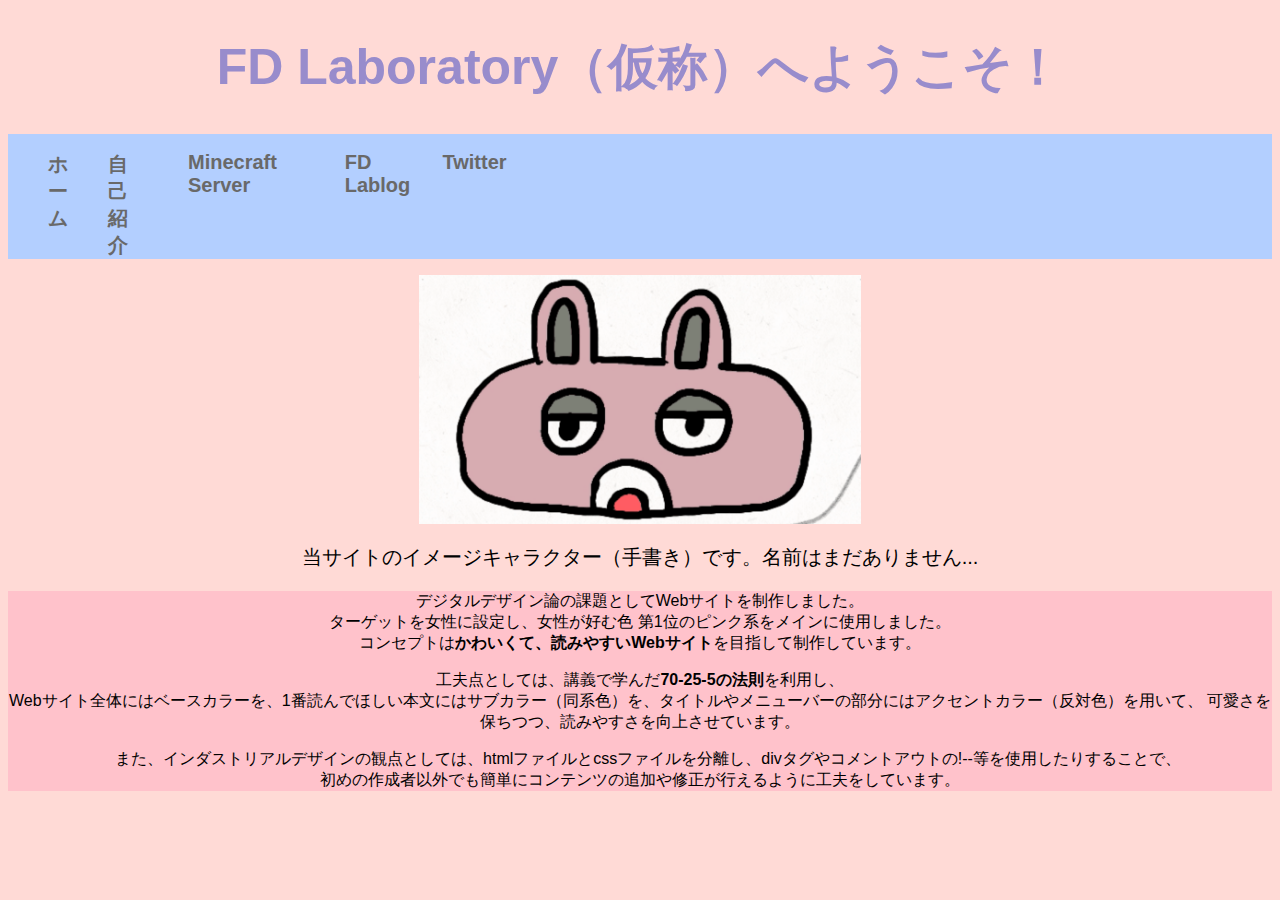
==== index.html @ 3c874321 "update: コード修正" ====
<!DOCTYPE html>
<html>
    <head>
        <meta charset="UTF-8">
        <link href="styles/default.css" rel="stylesheet">
        <link href="styles/index.css" rel="stylesheet">
        <title>デジタルデザイン論</title>

        <!--スマホ用のリサイズmetaタグ-->
        <meta name="viewport"
             content="width=device-width,
                height=device-height,
                initial-scale=1.0,
                minimum-scale=1.0,
                maximum-scale=2.0,
                user-scalable=yes" />

    </head>
    <body class="index">
        <h1>FD Laboratory（仮称）へようこそ！</h1>

        <nav>
            <ul id="navbar">
              <li><a href="index.html">ホーム</a></li>
              <li><a href="introduce.html">自己紹介</a></li>
              <li><a href="minecraft.html">Minecraft Server</a></li>
              <li><a href="#">FD Lablog</a></li>
              <li><a href="https://twitter.com/daisuke6269" target="blank" rel="noopener noreferrer">Twitter</a></li>
            </ul>
          </nav>

          <img src="images/index/001.gif" alt="My illust">

          <div class="ov">
          <p>当サイトのイメージキャラクター（手書き）です。名前はまだありません...</p>
            </div>

          <div class="main">
              デジタルデザイン論の課題としてWebサイトを制作しました。<br>
              ターゲットを女性に設定し、女性が好む色 第1位のピンク系をメインに使用しました。<br>
              コンセプトは<b>かわいくて、読みやすいWebサイト</b>を目指して制作しています。<br>
              <p>工夫点としては、講義で学んだ<b>70-25-5の法則</b>を利用し、<br>
              Webサイト全体にはベースカラーを、1番読んでほしい本文にはサブカラー（同系色）を、タイトルやメニューバーの部分にはアクセントカラー（反対色）を用いて、
              可愛さを保ちつつ、読みやすさを向上させています。</p>
            　また、インダストリアルデザインの観点としては、htmlファイルとcssファイルを分離し、divタグやコメントアウトの!--等を使用したりすることで、<br>
              初めの作成者以外でも簡単にコンテンツの追加や修正が行えるように工夫をしています。
            </div>
         
          

    </body>
</html>
---- styles/default.css ----
html {
    font-family: sans-serif;
    background-color: #ffdad6;
}
h1 {
    font-size: 312.5%;/* 50px */
    color: #988ccc;
    text-align: center;
}
h2 {
    font-size: 187.5%;/* 30px */
}
h3 {
    font-size: 143.75%/* 23px */
}
nav {
    width: 100%;
    height: 375%;/* 60px */
    background-color: #b3cfff;
    padding-top: 1px;
    box-sizing: border-box;
    text-align: center;
}
#navbar/* navbarのul部分 */{
    display: flex;
}
#navbar li {
    list-style: none;
    font-size: 125%;/* 20px */
}
#navbar a {
    display: block;
    text-decoration: none;
    color: dimgray;
    margin-right: 312.5%;/* 50px */
    font-weight: bold;
}
#navbar a:hover {
    background-color: #8ab5ff;
}
div.ov {
    font-size: 125%;/* 20px */
    color: black;
}
div.function {
    font-size: 125%;/* 20px */
}
div.main {
    font-size: 100%;/* 16px */
    color: black;
    background-color: #ffc2cb;
}
---- styles/index.css ----
body.index {
    text-align: center;
}
img {
    display: block;
    margin: 0 auto;
    width: 35%;
    height: 35%;
}
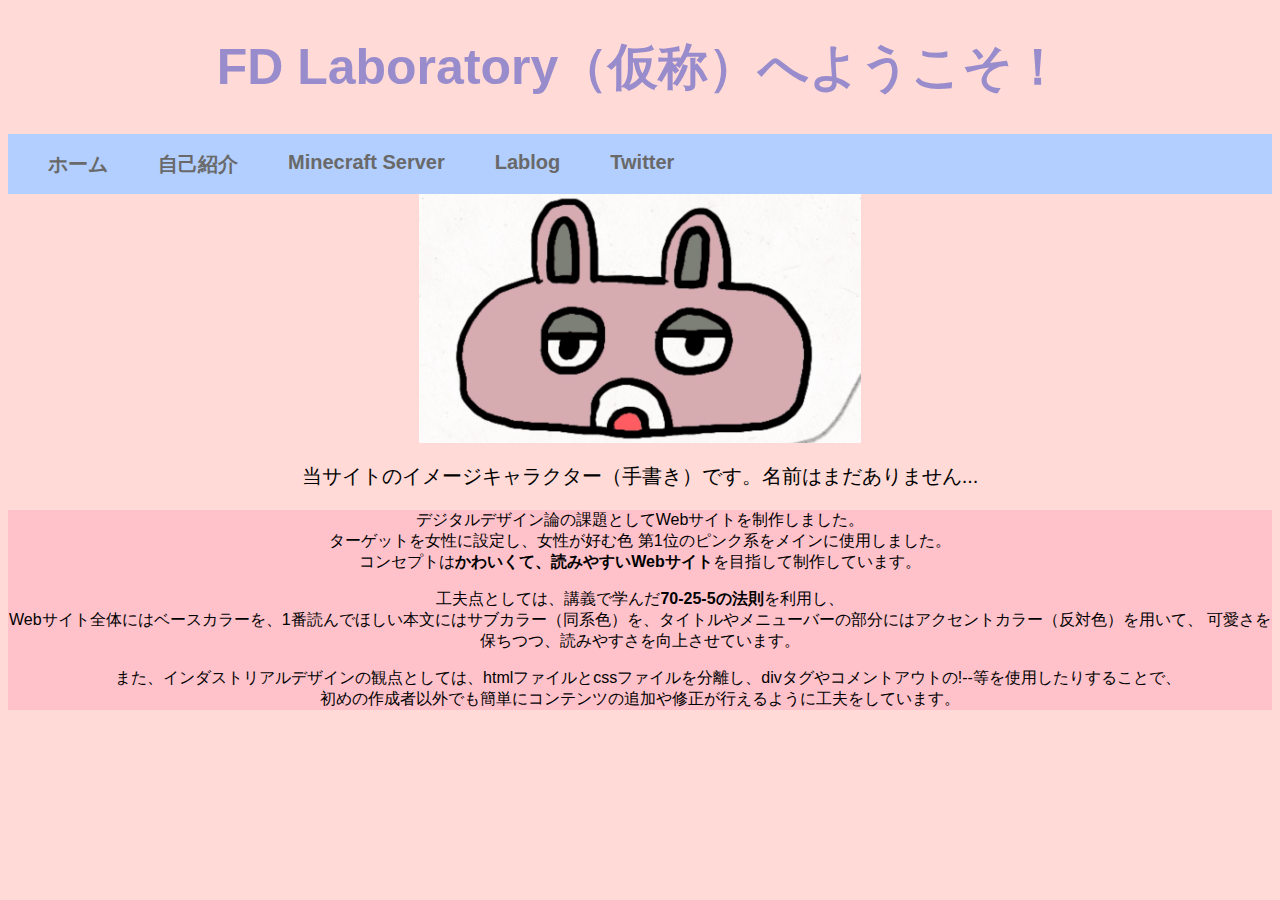
==== commit 5d6e8fe6: "update: コード修正" ====
--- a/index.html
+++ b/index.html
@@ -24,7 +24,7 @@
               <li><a href="index.html">ホーム</a></li>
               <li><a href="introduce.html">自己紹介</a></li>
               <li><a href="minecraft.html">Minecraft Server</a></li>
-              <li><a href="#">FD Lablog</a></li>
+              <li><a href="#">Lablog</a></li>
               <li><a href="https://twitter.com/daisuke6269" target="blank" rel="noopener noreferrer">Twitter</a></li>
             </ul>
           </nav>
--- a/styles/default.css
+++ b/styles/default.css
@@ -11,13 +11,13 @@
     font-size: 187.5%;/* 30px */
 }
 h3 {
-    font-size: 143.75%/* 23px */
+    font-size: 100%/* 23px 143.75% */
 }
 nav {
     width: 100%;
-    height: 375%;/* 60px */
+    height: 60px;/* 60px 375% */
     background-color: #b3cfff;
-    padding-top: 1px;
+    padding-top: 1px;/* 6.25% 1px */
     box-sizing: border-box;
     text-align: center;
 }
@@ -26,13 +26,13 @@
 }
 #navbar li {
     list-style: none;
-    font-size: 125%;/* 20px */
+    font-size: 125%;/* 20px 125% */
 }
 #navbar a {
     display: block;
     text-decoration: none;
     color: dimgray;
-    margin-right: 312.5%;/* 50px */
+    margin-right: 50px;/* 50px 312.5% */
     font-weight: bold;
 }
 #navbar a:hover {
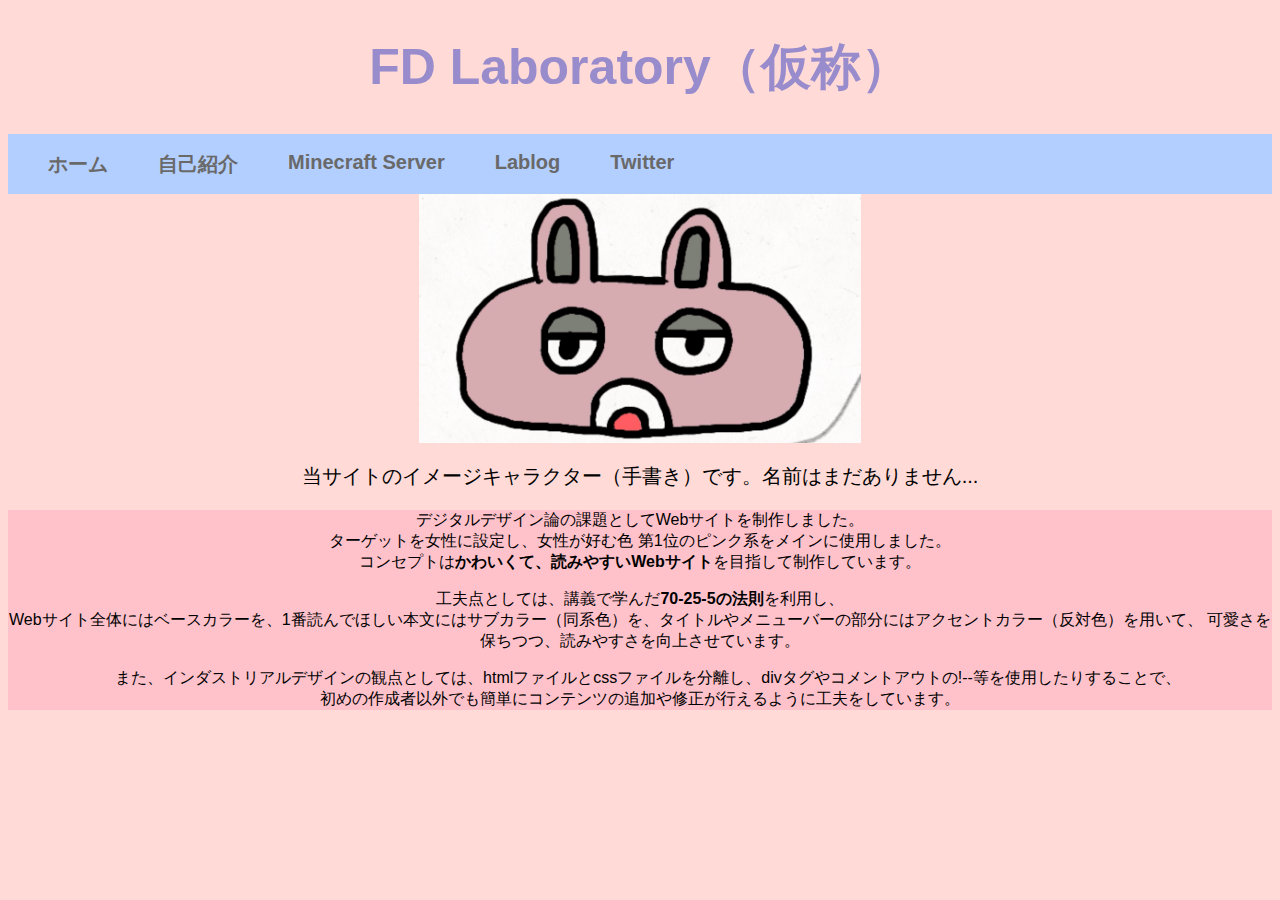
==== commit e62fffc0: "add: ライブラリの追加" ====
--- a/index.html
+++ b/index.html
@@ -17,7 +17,7 @@
 
     </head>
     <body class="index">
-        <h1>FD Laboratory（仮称）へようこそ！</h1>
+        <h1>FD Laboratory（仮称）</h1>
 
         <nav>
             <ul id="navbar">
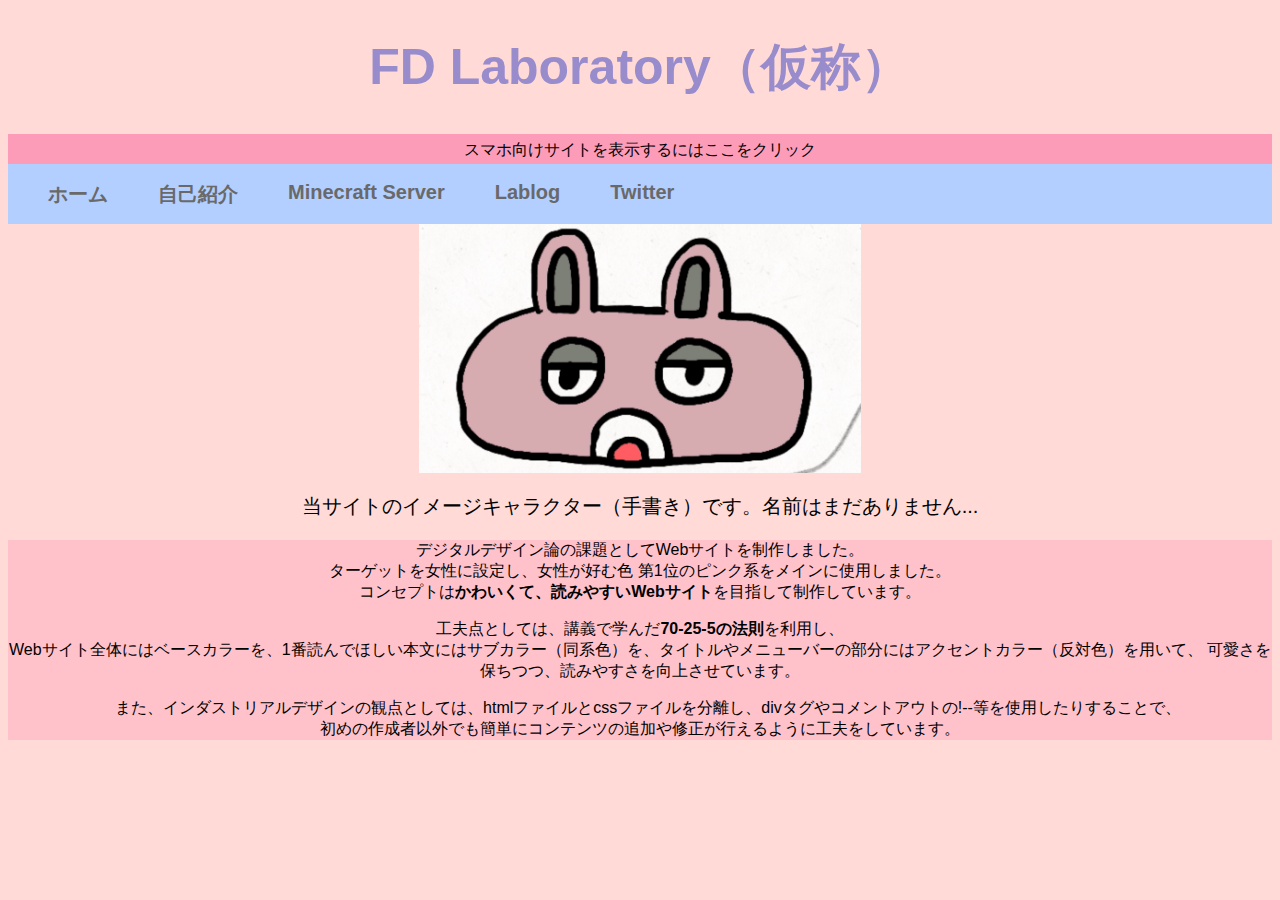
==== commit 1418a9d8: "update: コード修正" ====
--- a/index.html
+++ b/index.html
@@ -18,6 +18,10 @@
     </head>
     <body class="index">
         <h1>FD Laboratory（仮称）</h1>
+
+        <div id="smartphone">
+          <a href="m.index.html">スマホ向けサイトを表示するにはここをクリック</a>
+        </div>
 
         <nav>
             <ul id="navbar">
--- a/styles/index.css
+++ b/styles/index.css
@@ -6,4 +6,18 @@
     margin: 0 auto;
     width: 35%;
     height: 35%;
+}
+#smartphone {
+    width: 100%;
+    height: 30px;
+    background-color: #fc9cb8;
+}
+#smartphone a {
+    display: inline-block;
+    text-decoration: none;
+    color: black;
+    padding-top: 6px;
+}
+#smartphone a:hover {
+    text-decoration: underline;
 }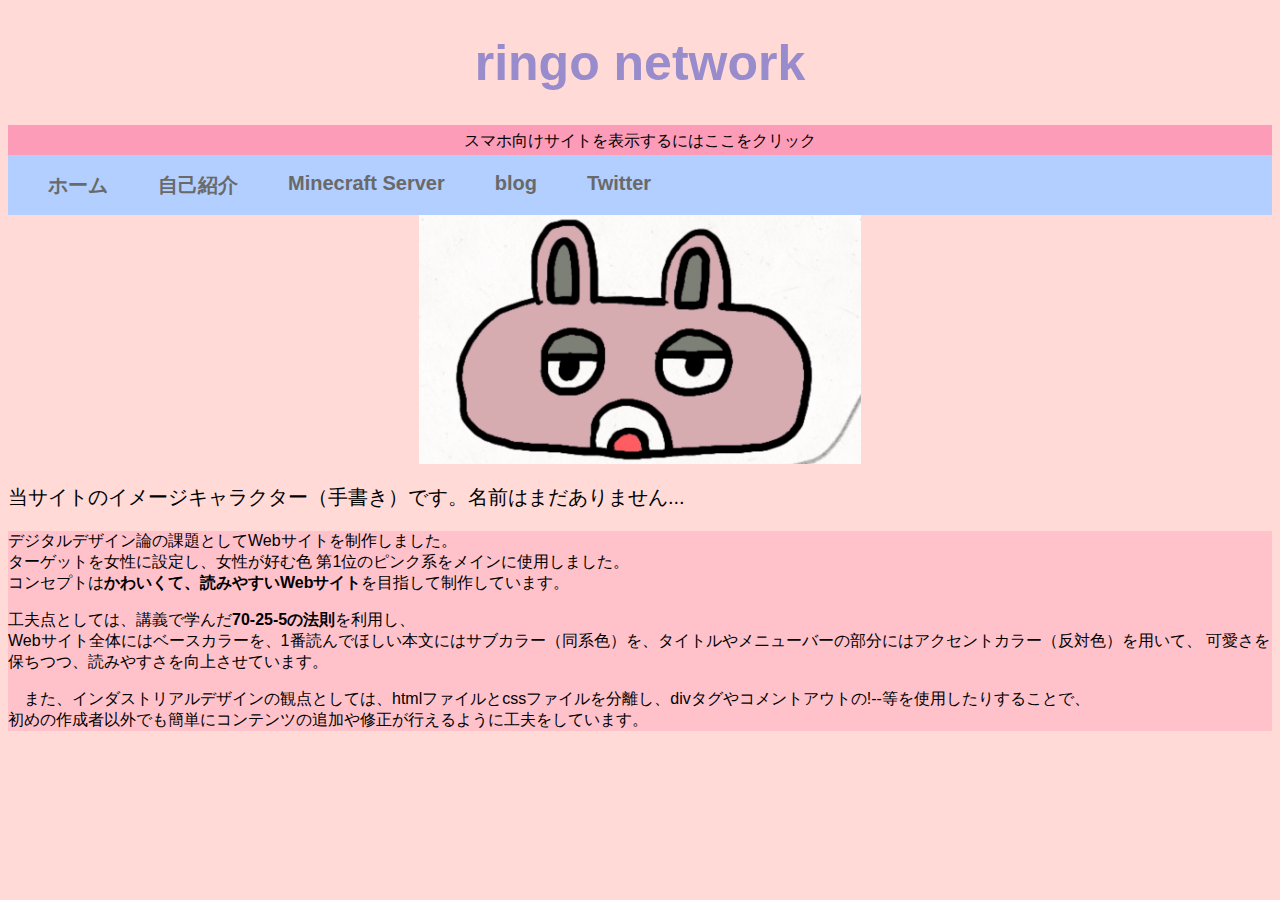
==== commit 6fd3c92b: "update : コード修正" ====
--- a/index.html
+++ b/index.html
@@ -4,7 +4,7 @@
         <meta charset="UTF-8">
         <link href="styles/default.css" rel="stylesheet">
         <link href="styles/index.css" rel="stylesheet">
-        <title>デジタルデザイン論</title>
+        <title>Ringo - TOP</title>
 
         <!--スマホ用のリサイズmetaタグ-->
         <meta name="viewport"
@@ -16,8 +16,9 @@
                 user-scalable=yes" />
 
     </head>
-    <body class="index">
-        <h1>FD Laboratory（仮称）</h1>
+    <body>
+      <header>
+        <h1>ringo network</h1>
 
         <div id="smartphone">
           <a href="m.index.html">スマホ向けサイトを表示するにはここをクリック</a>
@@ -28,11 +29,13 @@
               <li><a href="index.html">ホーム</a></li>
               <li><a href="introduce.html">自己紹介</a></li>
               <li><a href="minecraft.html">Minecraft Server</a></li>
-              <li><a href="#">Lablog</a></li>
+              <li><a href="#">blog</a></li>
               <li><a href="https://twitter.com/daisuke6269" target="blank" rel="noopener noreferrer">Twitter</a></li>
             </ul>
           </nav>
+      </header>
 
+          <div class="index">
           <img src="images/index/001.gif" alt="My illust">
 
           <div class="ov">
--- a/styles/default.css
+++ b/styles/default.css
@@ -11,7 +11,22 @@
     font-size: 187.5%;/* 30px */
 }
 h3 {
-    font-size: 100%/* 23px 143.75% */
+    font-size: 110%/* 23px 143.75% */
+}
+#smartphone {
+    text-align: center;
+    width: 100%;
+    height: 30px;
+    background-color: #fc9cb8;
+}
+#smartphone a {
+    display: inline-block;
+    text-decoration: none;
+    color: black;
+    padding-top: 6px;
+}
+#smartphone a:hover {
+    text-decoration: underline;
 }
 nav {
     width: 100%;
@@ -43,10 +58,10 @@
     color: black;
 }
 div.function {
-    font-size: 125%;/* 20px */
+    font-size: 100%;/* 125% = 20px */
 }
 div.main {
     font-size: 100%;/* 16px */
     color: black;
     background-color: #ffc2cb;
-}
+}--- a/styles/index.css
+++ b/styles/index.css
@@ -7,17 +7,6 @@
     width: 35%;
     height: 35%;
 }
-#smartphone {
-    width: 100%;
-    height: 30px;
-    background-color: #fc9cb8;
-}
-#smartphone a {
-    display: inline-block;
-    text-decoration: none;
-    color: black;
-    padding-top: 6px;
-}
-#smartphone a:hover {
-    text-decoration: underline;
+main {
+    text-align: center;
 }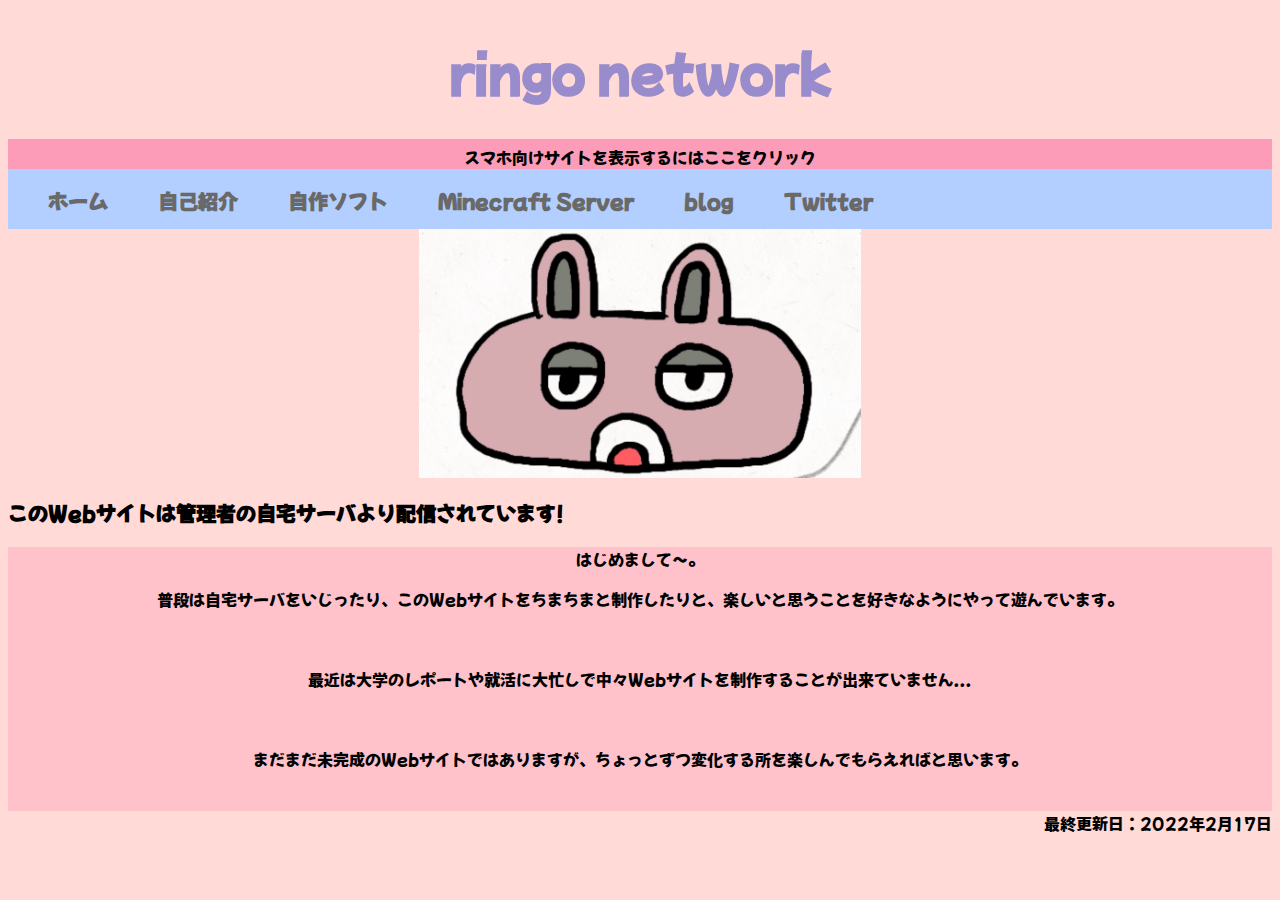
==== commit 2dd8f633: "updade and add : コード修正とファイル追加" ====
--- a/index.html
+++ b/index.html
@@ -4,7 +4,12 @@
         <meta charset="UTF-8">
         <link href="styles/default.css" rel="stylesheet">
         <link href="styles/index.css" rel="stylesheet">
-        <title>Ringo - TOP</title>
+        <title>Ringo - Home</title>
+
+        <!--Google Fonts-->
+        <link rel="preconnect" href="https://fonts.googleapis.com">
+        <link rel="preconnect" href="https://fonts.gstatic.com" crossorigin>
+        <link href="https://fonts.googleapis.com/css2?family=Mochiy+Pop+One&display=swap" rel="stylesheet">  
 
         <!--スマホ用のリサイズmetaタグ-->
         <meta name="viewport"
@@ -28,8 +33,9 @@
             <ul id="navbar">
               <li><a href="index.html">ホーム</a></li>
               <li><a href="introduce.html">自己紹介</a></li>
+              <li><a href="deliverables.html">自作ソフト</a></li>
               <li><a href="minecraft.html">Minecraft Server</a></li>
-              <li><a href="#">blog</a></li>
+              <li><a href="blog.html">blog</a></li>
               <li><a href="https://twitter.com/daisuke6269" target="blank" rel="noopener noreferrer">Twitter</a></li>
             </ul>
           </nav>
@@ -39,21 +45,19 @@
           <img src="images/index/001.gif" alt="My illust">
 
           <div class="ov">
-          <p>当サイトのイメージキャラクター（手書き）です。名前はまだありません...</p>
+          <p><b>このWebサイトは管理者の自宅サーバより配信されています!</b></p>
             </div>
 
           <div class="main">
-              デジタルデザイン論の課題としてWebサイトを制作しました。<br>
-              ターゲットを女性に設定し、女性が好む色 第1位のピンク系をメインに使用しました。<br>
-              コンセプトは<b>かわいくて、読みやすいWebサイト</b>を目指して制作しています。<br>
-              <p>工夫点としては、講義で学んだ<b>70-25-5の法則</b>を利用し、<br>
-              Webサイト全体にはベースカラーを、1番読んでほしい本文にはサブカラー（同系色）を、タイトルやメニューバーの部分にはアクセントカラー（反対色）を用いて、
-              可愛さを保ちつつ、読みやすさを向上させています。</p>
-            　また、インダストリアルデザインの観点としては、htmlファイルとcssファイルを分離し、divタグやコメントアウトの!--等を使用したりすることで、<br>
-              初めの作成者以外でも簡単にコンテンツの追加や修正が行えるように工夫をしています。
-            </div>
+              はじめまして～。<br>
+              <p>普段は自宅サーバをいじったり、このWebサイトをちまちまと制作したりと、楽しいと思うことを好きなようにやって遊んでいます。</p><br>
+              <p>最近は大学のレポートや就活に大忙しで中々Webサイトを制作することが出来ていません...</p><br>
+              <p>まだまだ未完成のWebサイトではありますが、ちょっとずつ変化する所を楽しんでもらえればと思います。</p><br>
+          </div>
          
-          
+          <div class="timeStamp">
+            最終更新日：2022年2月17日
+          </div>
 
     </body>
 </html>
--- a/styles/default.css
+++ b/styles/default.css
@@ -1,5 +1,5 @@
 html {
-    font-family: sans-serif;
+    font-family: 'Mochiy Pop One', sans-serif;
     background-color: #ffdad6;
 }
 h1 {
@@ -61,7 +61,11 @@
     font-size: 100%;/* 125% = 20px */
 }
 div.main {
+    text-align: center;
     font-size: 100%;/* 16px */
     color: black;
     background-color: #ffc2cb;
+}
+div.timeStamp {
+    text-align: right;
 }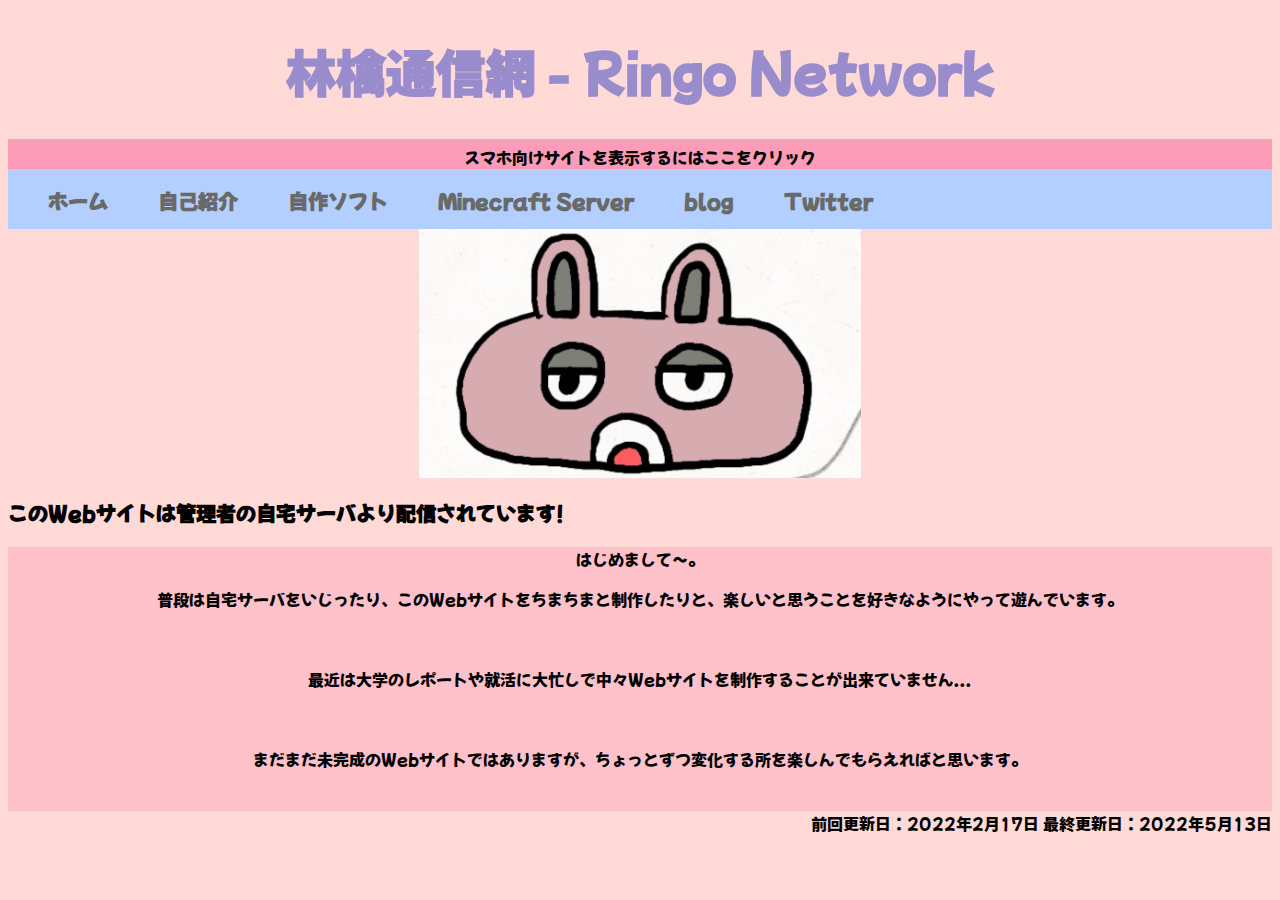
==== commit 85f6fa88: "update : ファイル更新" ====
--- a/index.html
+++ b/index.html
@@ -23,7 +23,7 @@
     </head>
     <body>
       <header>
-        <h1>ringo network</h1>
+        <h1>林檎通信網 - Ringo Network</h1>
 
         <div id="smartphone">
           <a href="m.index.html">スマホ向けサイトを表示するにはここをクリック</a>
@@ -56,7 +56,8 @@
           </div>
          
           <div class="timeStamp">
-            最終更新日：2022年2月17日
+            前回更新日：2022年2月17日
+            最終更新日：2022年5月13日
           </div>
 
     </body>
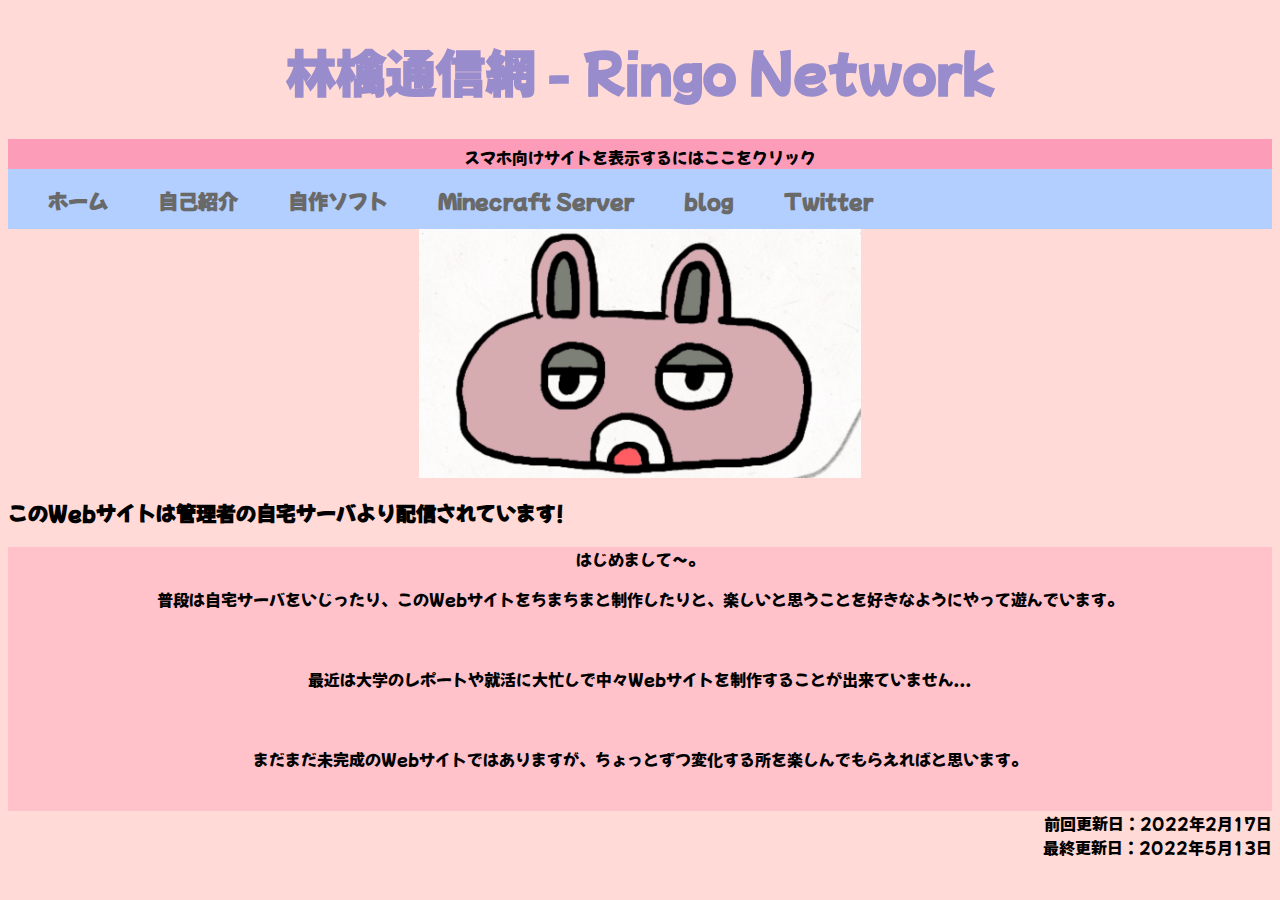
==== commit 34f1de83: "update : ファイル更新" ====
--- a/index.html
+++ b/index.html
@@ -56,7 +56,7 @@
           </div>
          
           <div class="timeStamp">
-            前回更新日：2022年2月17日
+            前回更新日：2022年2月17日<br>
             最終更新日：2022年5月13日
           </div>
 
